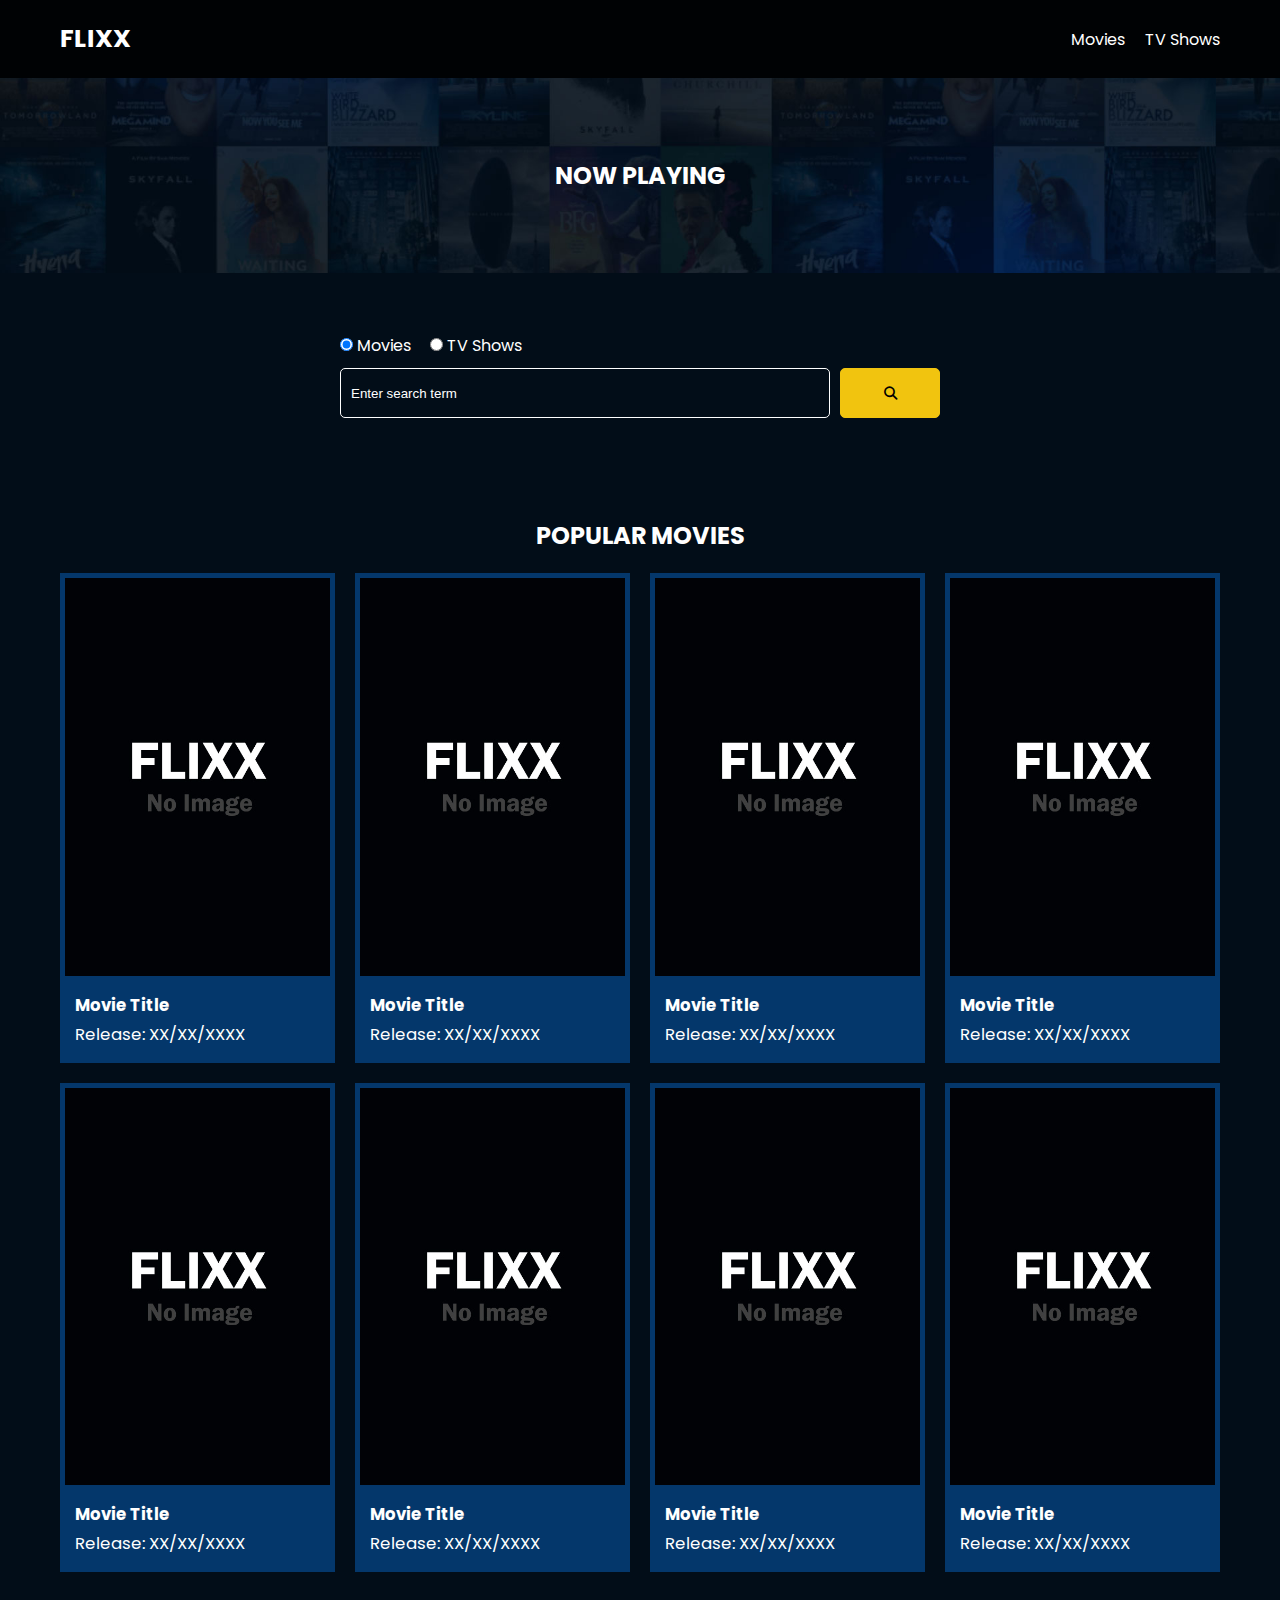
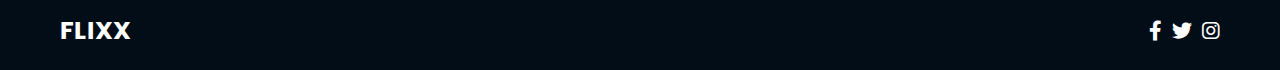
==== index.html @ 843e4384 "initial commit" ====
<!DOCTYPE html>
<html lang="en">
  <head>
    <meta charset="UTF-8" />
    <meta http-equiv="X-UA-Compatible" content="IE=edge" />
    <meta name="viewport" content="width=device-width, initial-scale=1.0" />
    <link rel="preconnect" href="https://fonts.googleapis.com" />
    <link rel="preconnect" href="https://fonts.gstatic.com" crossorigin />
    <link
      href="https://fonts.googleapis.com/css2?family=Poppins:wght@300;400;700&display=swap"
      rel="stylesheet"
    />
    <link rel="stylesheet" href="lib/swiper.css" />
    <link rel="stylesheet" href="lib/fontawesome.css" />
    <link rel="stylesheet" href="css/style.css" />
    <link rel="stylesheet" href="css/spinner.css" />
    <script src="lib/swiper.js"></script>
    <script src="js/script.js" defer></script>
    <title>Flixx</title>
  </head>
  <body>
    <header class="main-header">
      <div class="container">
        <div class="logo"><a href="/">FLIXX</a></div>
        <nav>
          <ul>
            <li>
              <a class="nav-link" href="/">Movies</a>
            </li>
            <li>
              <a class="nav-link" href="/shows.html">TV Shows</a>
            </li>
          </ul>
        </nav>
      </div>
    </header>

    <!-- Now Playing Section -->
    <section class="now-playing">
      <h2>Now Playing</h2>
      <div class="swiper">
        <div class="swiper-wrapper">
          <!-- <div class="swiper-slide">
            <a href="movie-details.html?id=1">
              <img src="./images/no-image.jpg" alt="Movie Title" />
            </a>
            <h4 class="swiper-rating">
              <i class="fas fa-star text-secondary"></i> 8 / 10
            </h4>
          </div> -->
        </div>
      </div>
    </section>

    <!-- Search Movies -->
    <section class="search">
      <div class="container">
        <div id="alert"></div>
        <form action="/search.html" class="search-form">
          <!-- movies and shows radio box -->
          <div class="search-radio">
            <input type="radio" id="movie" name="type" value="movie" checked />
            <label for="movies">Movies</label>
            <input type="radio" id="tv" name="type" value="tv" />
            <label for="shows">TV Shows</label>
          </div>
          <div class="search-flex">
            <input
              type="text"
              name="search-term"
              id="search-term"
              placeholder="Enter search term"
            />
            <button class="btn" type="submit">
              <i class="fas fa-search"></i>
            </button>
          </div>
        </form>
      </div>
    </section>

    <!-- Popular Movies -->
    <section class="container">
      <h2>Popular Movies</h2>
      <div id="popular-movies" class="grid">
        <div class="card">
          <a href="movie-details.html?id=1">
            <img
              src="images/no-image.jpg"
              class="card-img-top"
              alt="Movie Title"
            />
          </a>
          <div class="card-body">
            <h5 class="card-title">Movie Title</h5>
            <p class="card-text">
              <small class="text-muted">Release: XX/XX/XXXX</small>
            </p>
          </div>
        </div>
        <div class="card">
          <a href="movie-details.html?id=1">
            <img
              src="images/no-image.jpg"
              class="card-img-top"
              alt="Movie Title"
            />
          </a>
          <div class="card-body">
            <h5 class="card-title">Movie Title</h5>
            <p class="card-text">
              <small class="text-muted">Release: XX/XX/XXXX</small>
            </p>
          </div>
        </div>
        <div class="card">
          <a href="movie-details.html?id=1">
            <img
              src="images/no-image.jpg"
              class="card-img-top"
              alt="Movie Title"
            />
          </a>
          <div class="card-body">
            <h5 class="card-title">Movie Title</h5>
            <p class="card-text">
              <small class="text-muted">Release: XX/XX/XXXX</small>
            </p>
          </div>
        </div>
        <div class="card">
          <a href="movie-details.html?id=1">
            <img
              src="images/no-image.jpg"
              class="card-img-top"
              alt="Movie Title"
            />
          </a>
          <div class="card-body">
            <h5 class="card-title">Movie Title</h5>
            <p class="card-text">
              <small class="text-muted">Release: XX/XX/XXXX</small>
            </p>
          </div>
        </div>
        <div class="card">
          <a href="movie-details.html?id=1">
            <img
              src="images/no-image.jpg"
              class="card-img-top"
              alt="Movie Title"
            />
          </a>
          <div class="card-body">
            <h5 class="card-title">Movie Title</h5>
            <p class="card-text">
              <small class="text-muted">Release: XX/XX/XXXX</small>
            </p>
          </div>
        </div>
        <div class="card">
          <a href="movie-details.html?id=1">
            <img
              src="images/no-image.jpg"
              class="card-img-top"
              alt="Movie Title"
            />
          </a>
          <div class="card-body">
            <h5 class="card-title">Movie Title</h5>
            <p class="card-text">
              <small class="text-muted">Release: XX/XX/XXXX</small>
            </p>
          </div>
        </div>
        <div class="card">
          <a href="movie-details.html?id=1">
            <img
              src="images/no-image.jpg"
              class="card-img-top"
              alt="Movie Title"
            />
          </a>
          <div class="card-body">
            <h5 class="card-title">Movie Title</h5>
            <p class="card-text">
              <small class="text-muted">Release: XX/XX/XXXX</small>
            </p>
          </div>
        </div>
        <div class="card">
          <a href="movie-details.html?id=1">
            <img
              src="images/no-image.jpg"
              class="card-img-top"
              alt="Movie Title"
            />
          </a>
          <div class="card-body">
            <h5 class="card-title">Movie Title</h5>
            <p class="card-text">
              <small class="text-muted">Release: XX/XX/XXXX</small>
            </p>
          </div>
        </div>
      </div>
    </section>

    <!-- Footer -->
    <footer class="main-footer">
      <div class="container">
        <div class="logo"><span>FLIXX</span></div>
        <div class="social-links">
          <a href="https://www.facebook.com" target="_blank"
            ><i class="fab fa-facebook-f"></i
          ></a>
          <a href="https://www.twitter.com" target="_blank"
            ><i class="fab fa-twitter"></i
          ></a>
          <a href="https://www.instagram.com" target="_blank"
            ><i class="fab fa-instagram"></i
          ></a>
        </div>
      </div>
    </footer>

    <div class="spinner"></div>
  </body>
</html>
---- css/style.css ----
*,
*::before,
*::after {
  box-sizing: border-box;
  padding: 0;
  margin: 0;
}

:root {
  --color-primary: #020d18;
  --color-secondary: #f1c40f;
}

body {
  font-family: 'Poppins', sans-serif;
  font-size: 16px;
  background: var(--color-primary);
  color: #fff;
  overflow-x: hidden;
}

a {
  color: #fff;
  text-decoration: none;
}

ul {
  list-style: none;
}

.text-primary {
  color: var(--color-secondary);
}

.text-secondary {
  color: var(--color-secondary);
}

.active {
  color: var(--color-secondary);
  font-weight: 700;
}

.back {
  margin-top: 30px;
}

.btn {
  display: inline-block;
  padding: 0.5rem 1rem;
  border: 1px solid var(--color-secondary);
  border-radius: 5px;
  color: #fff;
  cursor: pointer;
  background: transparent;
  transition: all 0.3s ease-in-out;
}

.btn:hover {
  background: var(--color-secondary);
  color: #000;
}

.btn:disabled {
  border-color: #ccc;
  cursor: not-allowed;
}

.btn:disabled:hover {
  background: transparent;
  color: #fff;
}

.container {
  max-width: 1200px;
  width: 100%;
  margin: 0 auto;
  padding: 0 20px;
}

.main-header .container {
  display: flex;
  justify-content: space-between;
  align-items: center;
  padding: 0 20px;
}

.main-header {
  padding: 20px 0;
  background: rgba(0, 0, 0, 0.8);
}

.main-header .logo {
  color: #fff;
  font-size: 25px;
  font-weight: 700;
  text-transform: uppercase;
}

.main-header ul {
  display: flex;
}

.main-header ul li {
  margin-left: 20px;
}

.main-header ul li a {
  font-size: 16px;
}

.main-header ul li a:hover {
  color: var(--color-secondary);
}

/* Grid */
.grid {
  display: grid;
  grid-template-columns: repeat(auto-fit, minmax(250px, 1fr));
  grid-gap: 20px;
}

/* Card */
.card {
  background: #04376b;
  padding: 5px;
}

.card img {
  width: 100%;
}

.card-body {
  padding: 10px;
  font-size: 20px;
}

.card:hover {
  transform: scale(1.05);
  transition: all 0.5s ease-in-out;
  background: #0a4b8f;
}

/* Footer */
.main-footer {
  background: #020d18;
  padding: 20px 0;
  margin-top: 20px;
}

.main-footer .container {
  display: flex;
  justify-content: space-between;
  align-items: center;
}

.main-footer .container .logo {
  color: #fff;
  font-size: 25px;
  font-weight: 700;
  text-transform: uppercase;
}

.main-footer .container .social-links {
  display: flex;
  font-size: 20px;
}

.main-footer .container .social-links a {
  margin-left: 10px;
  color: #fff;
}

.main-footer .container .social-links a:hover {
  color: var(--color-secondary);
}

/* Section: Now Playing */

section.now-playing {
  padding: 60px;
  background: url(../images/showcase-bg.jpg) no-repeat center center/cover;
}

section h2 {
  margin: 20px 0;
  text-align: center;
  text-transform: uppercase;
}

/* Slider */
.swiper {
  width: 100%;
  height: 50%;
}

.swiper-slide {
  text-align: center;
  font-size: 18px;
  background: var(--color-primary);
  display: flex;
  flex-direction: column;
  justify-content: center;
  align-items: center;
}

.swiper-slide img {
  display: block;
  width: 100%;
  height: 100%;
  object-fit: cover;
}

.swiper-rating {
  padding: 10px;
}

/* Movie Details */
.details-top {
  display: flex;
  justify-content: space-between;
  align-items: center;
  margin: 50px 0 30px;
}

.details-top img {
  width: 400px;
  height: 100%;
  margin-right: 60px;
  object-fit: cover;
}

.details-top p {
  margin: 20px 0;
}

.details-top .btn {
  margin-top: 20px;
}

.details-bottom {
}

.details-bottom li {
  margin: 15px 0;
  padding-bottom: 8px;
  border-bottom: 1px solid #fff;
  border-color: rgba(255, 255, 255, 0.1);
}

/* Search */
.search {
  padding: 60px;
  margin-bottom: 40px;
}

.search .container {
  display: flex;
  justify-content: center;
  align-items: center;
  flex-direction: column;
}

.search .container h2 {
  margin-bottom: 20px;
}

.search .container form {
  width: 100%;
  max-width: 600px;
}

.search-radio label {
  margin-right: 15px;
}

.search-flex {
  display: flex;
  justify-content: space-between;
  align-items: center;
  margin-top: 10px;
}

.search .container form input[type='text'] {
  flex: 6;
  width: 100%;
  height: 50px;
  padding: 10px;
  margin-right: 10px;
  border: 1px solid #fff;
  border-radius: 5px;
  background: transparent;
  color: #fff;
}

.search .container form input[type='text']::placeholder {
  color: #fff;
}

.search .container form input[type='text']:focus {
  outline: none;
}

.search .container form button {
  flex: 1;
  display: block;
  width: 100%;
  padding: 10px;
  border-radius: 5px;
  height: 50px;
  cursor: pointer;
  background: var(--color-secondary);
  color: #000;
}

.search .container form button:hover {
  background: transparent;
  color: #fff;
}

.pagination {
  margin-top: 20px;
}

.page-counter {
  margin-top: 10px;
}

/* Alert */
.alert {
  background: red;
  padding: 10px 20px;
  margin-bottom: 20px;
  border-radius: 5px;
}

.alert-success {
  background: green;
}

.alert-error {
  background: red;
}
---- css/spinner.css ----
/* Spinner From: https://codepen.io/tbrownvisuals/pen/edGYvx */
.spinner {
  position: fixed;
  z-index: 999;
  height: 2em;
  width: 2em;
  overflow: show;
  margin: auto;
  top: 0;
  left: 0;
  bottom: 0;
  right: 0;
  display: none;
}

.show {
  display: block;
}

/* Transparent Overlay */
.spinner:before {
  content: '';
  display: block;
  position: fixed;
  top: 0;
  left: 0;
  width: 100%;
  height: 100%;
  background: radial-gradient(rgba(20, 20, 20, 0.8), rgba(0, 0, 0, 0.8));

  background: -webkit-radial-gradient(
    rgba(20, 20, 20, 0.8),
    rgba(0, 0, 0, 0.8)
  );
}

/* :not(:required) hides these rules from IE9 and below */
.spinner:not(:required) {
  /* hide "loading..." text */
  font: 0/0 a;
  color: transparent;
  text-shadow: none;
  background-color: transparent;
  border: 0;
}

.spinner:not(:required):after {
  content: '';
  display: block;
  font-size: 10px;
  width: 1em;
  height: 1em;
  margin-top: -0.5em;
  -webkit-animation: spinner 150ms infinite linear;
  -moz-animation: spinner 150ms infinite linear;
  -ms-animation: spinner 150ms infinite linear;
  -o-animation: spinner 150ms infinite linear;
  animation: spinner 150ms infinite linear;
  border-radius: 0.5em;
  -webkit-box-shadow: rgba(255, 255, 255, 0.75) 1.5em 0 0 0,
    rgba(255, 255, 255, 0.75) 1.1em 1.1em 0 0,
    rgba(255, 255, 255, 0.75) 0 1.5em 0 0,
    rgba(255, 255, 255, 0.75) -1.1em 1.1em 0 0,
    rgba(255, 255, 255, 0.75) -1.5em 0 0 0,
    rgba(255, 255, 255, 0.75) -1.1em -1.1em 0 0,
    rgba(255, 255, 255, 0.75) 0 -1.5em 0 0,
    rgba(255, 255, 255, 0.75) 1.1em -1.1em 0 0;
  box-shadow: rgba(255, 255, 255, 0.75) 1.5em 0 0 0,
    rgba(255, 255, 255, 0.75) 1.1em 1.1em 0 0,
    rgba(255, 255, 255, 0.75) 0 1.5em 0 0,
    rgba(255, 255, 255, 0.75) -1.1em 1.1em 0 0,
    rgba(255, 255, 255, 0.75) -1.5em 0 0 0,
    rgba(255, 255, 255, 0.75) -1.1em -1.1em 0 0,
    rgba(255, 255, 255, 0.75) 0 -1.5em 0 0,
    rgba(255, 255, 255, 0.75) 1.1em -1.1em 0 0;
}

/* Animation */

@-webkit-keyframes spinner {
  0% {
    -webkit-transform: rotate(0deg);
    -moz-transform: rotate(0deg);
    -ms-transform: rotate(0deg);
    -o-transform: rotate(0deg);
    transform: rotate(0deg);
  }
  100% {
    -webkit-transform: rotate(360deg);
    -moz-transform: rotate(360deg);
    -ms-transform: rotate(360deg);
    -o-transform: rotate(360deg);
    transform: rotate(360deg);
  }
}
@-moz-keyframes spinner {
  0% {
    -webkit-transform: rotate(0deg);
    -moz-transform: rotate(0deg);
    -ms-transform: rotate(0deg);
    -o-transform: rotate(0deg);
    transform: rotate(0deg);
  }
  100% {
    -webkit-transform: rotate(360deg);
    -moz-transform: rotate(360deg);
    -ms-transform: rotate(360deg);
    -o-transform: rotate(360deg);
    transform: rotate(360deg);
  }
}
@-o-keyframes spinner {
  0% {
    -webkit-transform: rotate(0deg);
    -moz-transform: rotate(0deg);
    -ms-transform: rotate(0deg);
    -o-transform: rotate(0deg);
    transform: rotate(0deg);
  }
  100% {
    -webkit-transform: rotate(360deg);
    -moz-transform: rotate(360deg);
    -ms-transform: rotate(360deg);
    -o-transform: rotate(360deg);
    transform: rotate(360deg);
  }
}
@keyframes spinner {
  0% {
    -webkit-transform: rotate(0deg);
    -moz-transform: rotate(0deg);
    -ms-transform: rotate(0deg);
    -o-transform: rotate(0deg);
    transform: rotate(0deg);
  }
  100% {
    -webkit-transform: rotate(360deg);
    -moz-transform: rotate(360deg);
    -ms-transform: rotate(360deg);
    -o-transform: rotate(360deg);
    transform: rotate(360deg);
  }
}
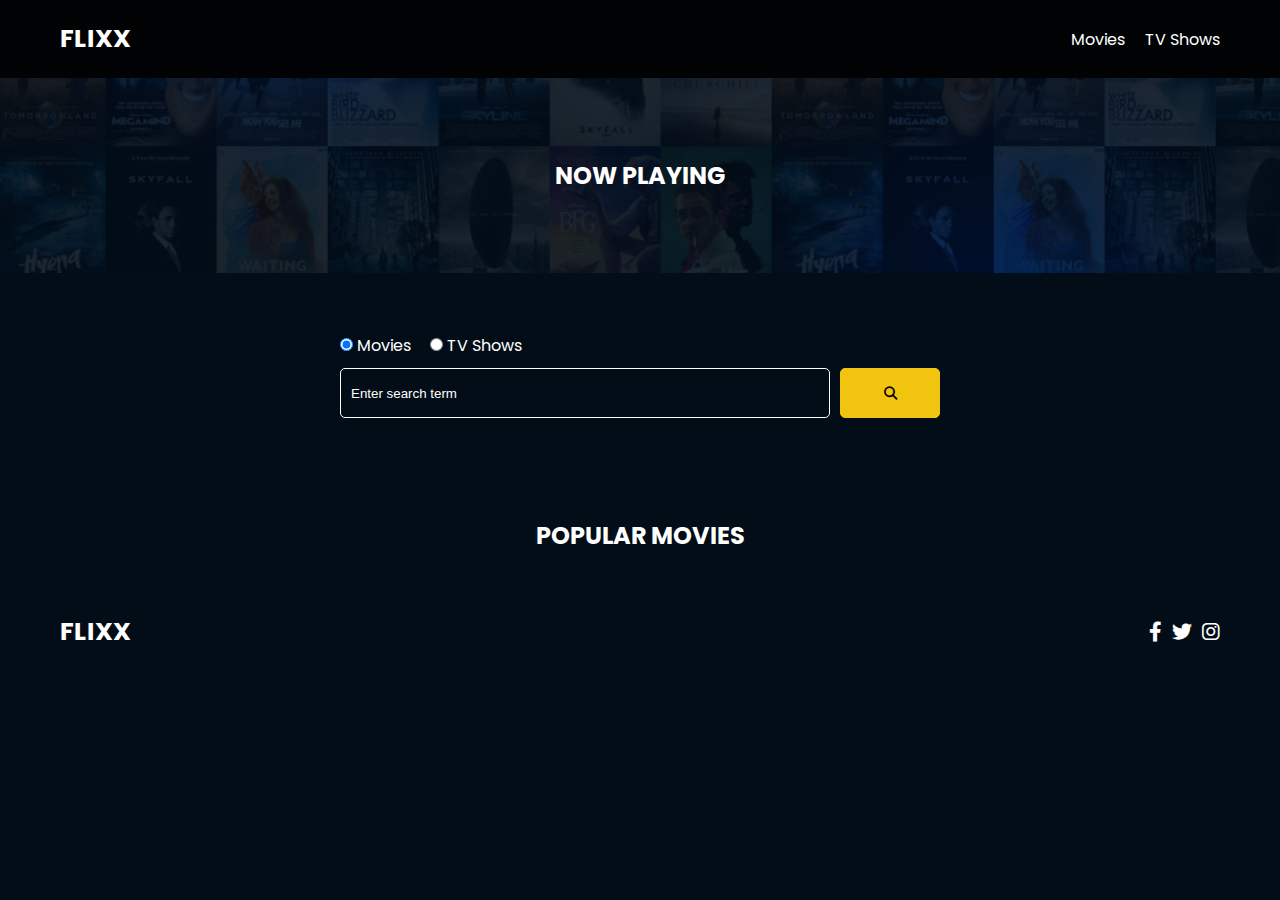
==== commit 6e904661: "removed the cards to be dynamically replaced" ====
--- a/index.html
+++ b/index.html
@@ -82,128 +82,7 @@
     <!-- Popular Movies -->
     <section class="container">
       <h2>Popular Movies</h2>
-      <div id="popular-movies" class="grid">
-        <div class="card">
-          <a href="movie-details.html?id=1">
-            <img
-              src="images/no-image.jpg"
-              class="card-img-top"
-              alt="Movie Title"
-            />
-          </a>
-          <div class="card-body">
-            <h5 class="card-title">Movie Title</h5>
-            <p class="card-text">
-              <small class="text-muted">Release: XX/XX/XXXX</small>
-            </p>
-          </div>
-        </div>
-        <div class="card">
-          <a href="movie-details.html?id=1">
-            <img
-              src="images/no-image.jpg"
-              class="card-img-top"
-              alt="Movie Title"
-            />
-          </a>
-          <div class="card-body">
-            <h5 class="card-title">Movie Title</h5>
-            <p class="card-text">
-              <small class="text-muted">Release: XX/XX/XXXX</small>
-            </p>
-          </div>
-        </div>
-        <div class="card">
-          <a href="movie-details.html?id=1">
-            <img
-              src="images/no-image.jpg"
-              class="card-img-top"
-              alt="Movie Title"
-            />
-          </a>
-          <div class="card-body">
-            <h5 class="card-title">Movie Title</h5>
-            <p class="card-text">
-              <small class="text-muted">Release: XX/XX/XXXX</small>
-            </p>
-          </div>
-        </div>
-        <div class="card">
-          <a href="movie-details.html?id=1">
-            <img
-              src="images/no-image.jpg"
-              class="card-img-top"
-              alt="Movie Title"
-            />
-          </a>
-          <div class="card-body">
-            <h5 class="card-title">Movie Title</h5>
-            <p class="card-text">
-              <small class="text-muted">Release: XX/XX/XXXX</small>
-            </p>
-          </div>
-        </div>
-        <div class="card">
-          <a href="movie-details.html?id=1">
-            <img
-              src="images/no-image.jpg"
-              class="card-img-top"
-              alt="Movie Title"
-            />
-          </a>
-          <div class="card-body">
-            <h5 class="card-title">Movie Title</h5>
-            <p class="card-text">
-              <small class="text-muted">Release: XX/XX/XXXX</small>
-            </p>
-          </div>
-        </div>
-        <div class="card">
-          <a href="movie-details.html?id=1">
-            <img
-              src="images/no-image.jpg"
-              class="card-img-top"
-              alt="Movie Title"
-            />
-          </a>
-          <div class="card-body">
-            <h5 class="card-title">Movie Title</h5>
-            <p class="card-text">
-              <small class="text-muted">Release: XX/XX/XXXX</small>
-            </p>
-          </div>
-        </div>
-        <div class="card">
-          <a href="movie-details.html?id=1">
-            <img
-              src="images/no-image.jpg"
-              class="card-img-top"
-              alt="Movie Title"
-            />
-          </a>
-          <div class="card-body">
-            <h5 class="card-title">Movie Title</h5>
-            <p class="card-text">
-              <small class="text-muted">Release: XX/XX/XXXX</small>
-            </p>
-          </div>
-        </div>
-        <div class="card">
-          <a href="movie-details.html?id=1">
-            <img
-              src="images/no-image.jpg"
-              class="card-img-top"
-              alt="Movie Title"
-            />
-          </a>
-          <div class="card-body">
-            <h5 class="card-title">Movie Title</h5>
-            <p class="card-text">
-              <small class="text-muted">Release: XX/XX/XXXX</small>
-            </p>
-          </div>
-        </div>
-      </div>
+      <div id="popular-movies" class="grid"></div>
     </section>
 
     <!-- Footer -->
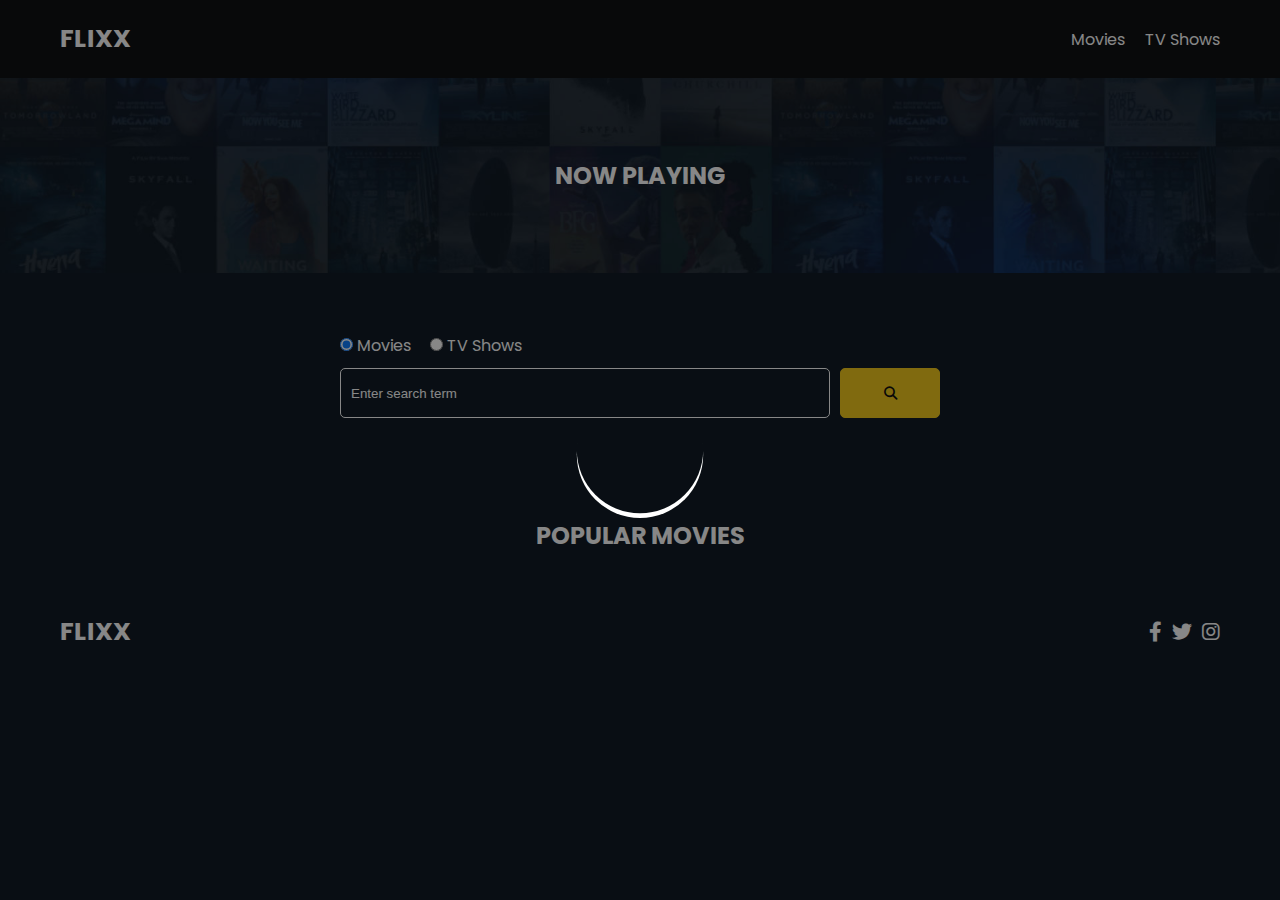
==== commit 61b40240: "added a new spinner/loading animation" ====
--- a/index.html
+++ b/index.html
@@ -102,7 +102,10 @@
         </div>
       </div>
     </footer>
-
-    <div class="spinner"></div>
+    <div class="loading">
+      <div class="uil-ring-css" style="transform: scale(0.79)">
+        <div></div>
+      </div>
+    </div>
   </body>
 </html>
--- a/css/spinner.css
+++ b/css/spinner.css
@@ -1,5 +1,5 @@
 /* Spinner From: https://codepen.io/tbrownvisuals/pen/edGYvx */
-.spinner {
+/* .spinner {
   position: fixed;
   z-index: 999;
   height: 2em;
@@ -18,8 +18,8 @@
 }
 
 /* Transparent Overlay */
-.spinner:before {
-  content: '';
+/* .spinner:before {
+  content: "";
   display: block;
   position: fixed;
   top: 0;
@@ -32,11 +32,11 @@
     rgba(20, 20, 20, 0.8),
     rgba(0, 0, 0, 0.8)
   );
-}
+} */
 
 /* :not(:required) hides these rules from IE9 and below */
-.spinner:not(:required) {
-  /* hide "loading..." text */
+/* .spinner:not(:required) {
+  /* hide "loading..." text
   font: 0/0 a;
   color: transparent;
   text-shadow: none;
@@ -45,7 +45,7 @@
 }
 
 .spinner:not(:required):after {
-  content: '';
+  content: "";
   display: block;
   font-size: 10px;
   width: 1em;
@@ -73,10 +73,10 @@
     rgba(255, 255, 255, 0.75) -1.1em -1.1em 0 0,
     rgba(255, 255, 255, 0.75) 0 -1.5em 0 0,
     rgba(255, 255, 255, 0.75) 1.1em -1.1em 0 0;
-}
+} */
 
 /* Animation */
-
+/* 
 @-webkit-keyframes spinner {
   0% {
     -webkit-transform: rotate(0deg);
@@ -141,3 +141,172 @@
     transform: rotate(360deg);
   }
 }
+*/
+
+/* better looking spinner/loading animamtion imo. From: https://codepen.io/vreuling/pen/OXoVXr */
+*.hidden {
+  display: none !important;
+}
+
+div.loading {
+  position: fixed;
+  top: 0;
+  left: 0;
+  width: 100%;
+  height: 100%;
+  background-color: rgba(16, 16, 16, 0.5);
+}
+
+@-webkit-keyframes uil-ring-anim {
+  0% {
+    -ms-transform: rotate(0deg);
+    -moz-transform: rotate(0deg);
+    -webkit-transform: rotate(0deg);
+    -o-transform: rotate(0deg);
+    transform: rotate(0deg);
+  }
+  100% {
+    -ms-transform: rotate(360deg);
+    -moz-transform: rotate(360deg);
+    -webkit-transform: rotate(360deg);
+    -o-transform: rotate(360deg);
+    transform: rotate(360deg);
+  }
+}
+@-webkit-keyframes uil-ring-anim {
+  0% {
+    -ms-transform: rotate(0deg);
+    -moz-transform: rotate(0deg);
+    -webkit-transform: rotate(0deg);
+    -o-transform: rotate(0deg);
+    transform: rotate(0deg);
+  }
+  100% {
+    -ms-transform: rotate(360deg);
+    -moz-transform: rotate(360deg);
+    -webkit-transform: rotate(360deg);
+    -o-transform: rotate(360deg);
+    transform: rotate(360deg);
+  }
+}
+@-moz-keyframes uil-ring-anim {
+  0% {
+    -ms-transform: rotate(0deg);
+    -moz-transform: rotate(0deg);
+    -webkit-transform: rotate(0deg);
+    -o-transform: rotate(0deg);
+    transform: rotate(0deg);
+  }
+  100% {
+    -ms-transform: rotate(360deg);
+    -moz-transform: rotate(360deg);
+    -webkit-transform: rotate(360deg);
+    -o-transform: rotate(360deg);
+    transform: rotate(360deg);
+  }
+}
+@-ms-keyframes uil-ring-anim {
+  0% {
+    -ms-transform: rotate(0deg);
+    -moz-transform: rotate(0deg);
+    -webkit-transform: rotate(0deg);
+    -o-transform: rotate(0deg);
+    transform: rotate(0deg);
+  }
+  100% {
+    -ms-transform: rotate(360deg);
+    -moz-transform: rotate(360deg);
+    -webkit-transform: rotate(360deg);
+    -o-transform: rotate(360deg);
+    transform: rotate(360deg);
+  }
+}
+@-moz-keyframes uil-ring-anim {
+  0% {
+    -ms-transform: rotate(0deg);
+    -moz-transform: rotate(0deg);
+    -webkit-transform: rotate(0deg);
+    -o-transform: rotate(0deg);
+    transform: rotate(0deg);
+  }
+  100% {
+    -ms-transform: rotate(360deg);
+    -moz-transform: rotate(360deg);
+    -webkit-transform: rotate(360deg);
+    -o-transform: rotate(360deg);
+    transform: rotate(360deg);
+  }
+}
+@-webkit-keyframes uil-ring-anim {
+  0% {
+    -ms-transform: rotate(0deg);
+    -moz-transform: rotate(0deg);
+    -webkit-transform: rotate(0deg);
+    -o-transform: rotate(0deg);
+    transform: rotate(0deg);
+  }
+  100% {
+    -ms-transform: rotate(360deg);
+    -moz-transform: rotate(360deg);
+    -webkit-transform: rotate(360deg);
+    -o-transform: rotate(360deg);
+    transform: rotate(360deg);
+  }
+}
+@-o-keyframes uil-ring-anim {
+  0% {
+    -ms-transform: rotate(0deg);
+    -moz-transform: rotate(0deg);
+    -webkit-transform: rotate(0deg);
+    -o-transform: rotate(0deg);
+    transform: rotate(0deg);
+  }
+  100% {
+    -ms-transform: rotate(360deg);
+    -moz-transform: rotate(360deg);
+    -webkit-transform: rotate(360deg);
+    -o-transform: rotate(360deg);
+    transform: rotate(360deg);
+  }
+}
+@keyframes uil-ring-anim {
+  0% {
+    -ms-transform: rotate(0deg);
+    -moz-transform: rotate(0deg);
+    -webkit-transform: rotate(0deg);
+    -o-transform: rotate(0deg);
+    transform: rotate(0deg);
+  }
+  100% {
+    -ms-transform: rotate(360deg);
+    -moz-transform: rotate(360deg);
+    -webkit-transform: rotate(360deg);
+    -o-transform: rotate(360deg);
+    transform: rotate(360deg);
+  }
+}
+.uil-ring-css {
+  margin: auto;
+  position: absolute;
+  top: 0;
+  left: 0;
+  bottom: 0;
+  right: 0;
+  width: 200px;
+  height: 200px;
+}
+.uil-ring-css > div {
+  position: absolute;
+  display: block;
+  width: 160px;
+  height: 160px;
+  top: 20px;
+  left: 20px;
+  border-radius: 80px;
+  box-shadow: 0 6px 0 0 #ffffff;
+  -ms-animation: uil-ring-anim 1s linear infinite;
+  -moz-animation: uil-ring-anim 1s linear infinite;
+  -webkit-animation: uil-ring-anim 1s linear infinite;
+  -o-animation: uil-ring-anim 1s linear infinite;
+  animation: uil-ring-anim 1s linear infinite;
+}
